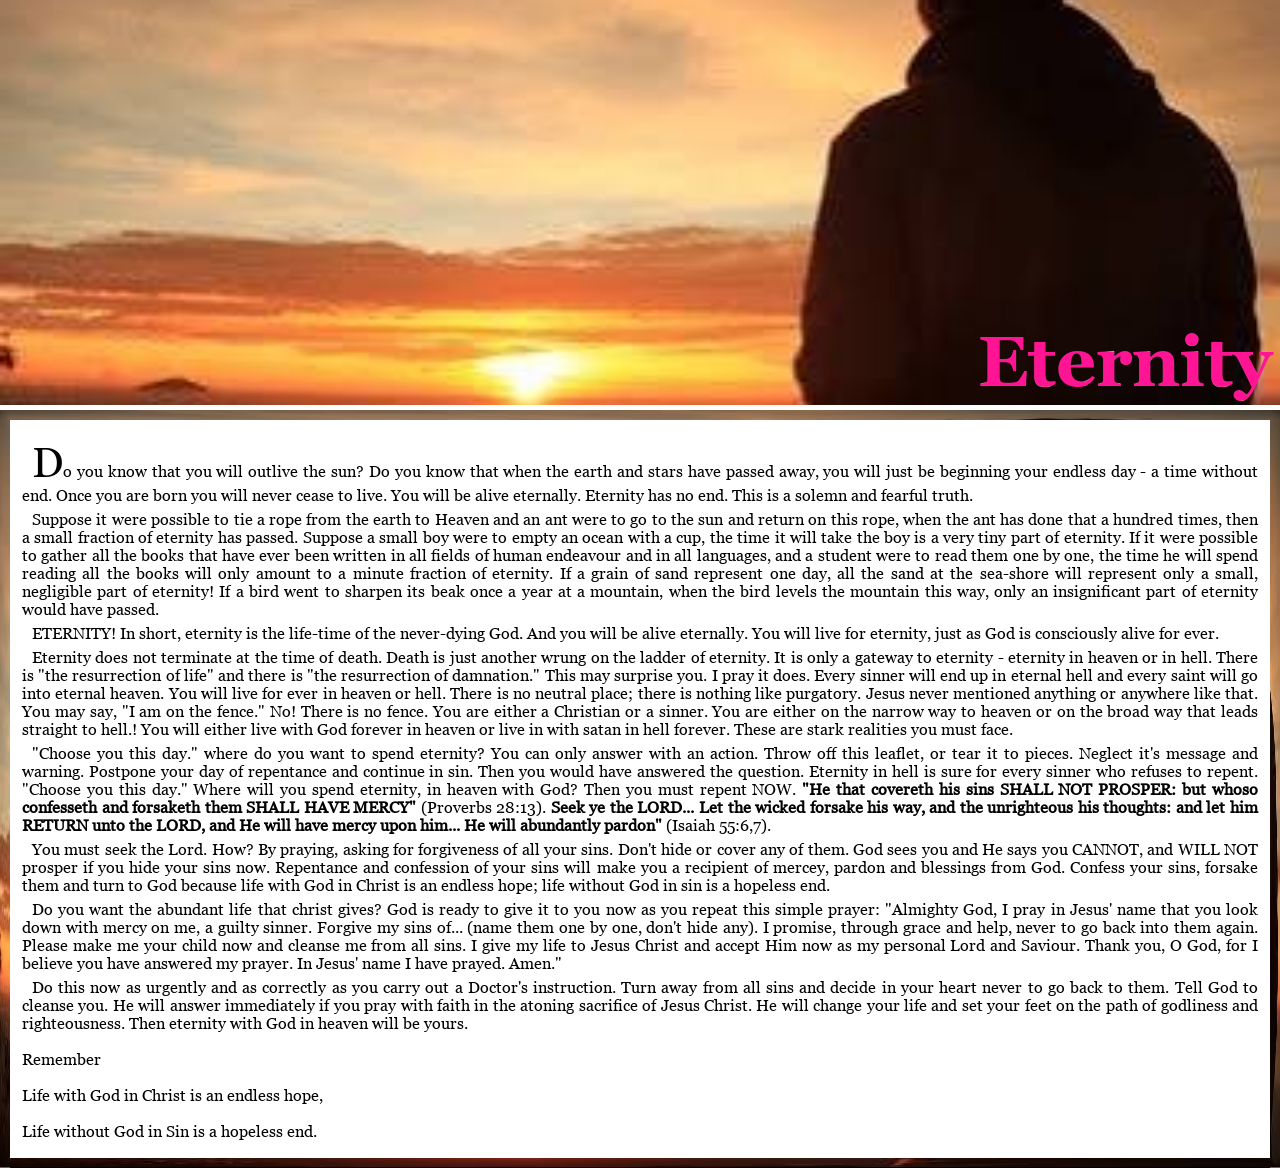
==== index.html @ 8bbe0cdb "update index.html" ====
<!DOCTYPE html>
<html lang="en">

<head>
  <meta charset="UTF-8">
  <meta name="viewport" content="width=device-width, initial-scale=1">
  <meta name="description" content="A Must Read">
  <meta name="keywords" content="repent, kingdom of God, kumuyi, deeper life, church, message, warning, advice, instruction, knowledge, wisdom, grace, admission, decision, love, love, Love, christ, life">
  <link rel="stylesheet" href="style.css" type="text/css" media="all" />
  <link rel="icon" href="images (5).jpeg" type="image/jpeg" />
  <title>Eternity</title>
</head>

<body>
  <header>
    <h1><span>Eternity</span></h1>
  </header>
  <main>
    <article>
      <p>Do you know that you will outlive the sun? Do you know that when the earth and stars have passed away, you will just be beginning your endless day - a time without end. Once you are born you will never cease to live. You will be alive eternally. Eternity has no end. This is a solemn and fearful truth.</p>
      
      <p>
        Suppose it were possible to tie a rope from the earth to Heaven and an ant were to go to the sun and return on this rope, when the ant has done that a hundred times, then a small fraction of eternity has passed. Suppose a small boy were to empty an ocean with a cup, the time it will take the boy is a very tiny part of eternity. If it were possible to gather all the books that have ever been written in all fields of human endeavour and in all languages, and a student were to read them one by one, the time he will spend reading all the books will only amount to a minute fraction of eternity. If a grain of sand represent one day, all the sand at the sea-shore will represent only a small, negligible part of eternity! If a bird went to sharpen its beak once a year at a mountain, when the bird levels the mountain this way, only an insignificant part of eternity would have passed.
      </p>
      
      <p>
        ETERNITY! In short, eternity is the life-time of the never-dying God. And you will be alive eternally. You will live for eternity, just as God is consciously alive for ever.
      </p>
      
      <p>
        Eternity does not terminate at the time of death. Death is just another wrung on the ladder of eternity. It is only a gateway to eternity - eternity in heaven or in hell. There is "the resurrection of life" and there is "the resurrection of damnation." This may surprise you. I pray it does. Every sinner will end up in eternal hell and every saint will go into eternal heaven. You will live for ever in heaven or hell. There is no neutral place; there is nothing like purgatory. Jesus never mentioned anything or anywhere like that. You may say, "I am on the fence." No! There is no fence. You are either a Christian or a sinner. You are either on the narrow way to heaven or on the broad way that leads straight to hell.! You will either live with God forever in heaven or live in with satan in hell forever. These are stark realities you must face.
      </p>
      
      <p>
        "Choose you this day." where do you want to spend eternity? You can only answer with an action. Throw off this leaflet, or tear it to pieces. Neglect it's message and warning. Postpone your day of repentance and continue in sin. Then you would have answered the question. Eternity in hell is sure for every sinner who refuses to repent. "Choose you this day." Where will you spend eternity, in heaven with God? Then you must repent NOW. <b>"He that covereth his sins SHALL NOT PROSPER: but whoso confesseth and forsaketh them SHALL HAVE MERCY"</b> (Proverbs 28:13). <b>Seek ye the LORD... Let the wicked forsake his way, and the unrighteous his thoughts: and let him RETURN unto the LORD, and He will have mercy upon him... He will abundantly pardon"</b> (Isaiah 55:6,7).
      </p>
      
      <p>You must seek the Lord. How? By praying, asking for forgiveness of all your sins. Don't hide or cover any of them. God sees you and He says you CANNOT, and WILL NOT prosper if you hide your sins now. Repentance and confession of your sins will make you a recipient of mercey, pardon and blessings from God. Confess your sins, forsake them and turn to God because life with God in Christ is an endless hope; life without God in sin is a hopeless end.</p>
      
      <p>
        Do you want the abundant life that christ gives? God is ready to give it to you now as you repeat this simple prayer: "Almighty God, I pray in Jesus' name that you look down with mercy on me, a guilty sinner. Forgive my sins of... (name them one by one, don't hide any). I promise, through grace and help, never to go back into them again. Please make me your child now and cleanse me from all sins. I give my life to Jesus Christ and accept Him now as my personal Lord and Saviour. Thank you, O God, for I believe you have answered my prayer. In Jesus' name I have prayed. Amen."
      </p>
      
      <p>
        Do this now as urgently and as correctly as you carry out a Doctor's instruction. Turn away from all sins and decide in your heart never to go back to them. Tell God to cleanse you. He will answer immediately if you pray with faith in the atoning sacrifice of Jesus Christ. He will change your life and set your feet on the path of godliness and righteousness. Then eternity with God in heaven will be yours.<br /><br />
        Remember <br /><br />
        
        Life with God in Christ is an endless hope, <br /><br />
        
        Life without God in Sin is a hopeless end.
      </p>
    </article>
  </main>
</body>

</html>
---- style.css ----
* {
  box-sizing: border-box;
  margin: 0;
  padding: 0;
}
body {
  height: 100vh;
  padding: 0;
  margin: 0;
  font-family: Georgia, 'Times New Roman', Times, serif;
}
@font-face {
  font-family: Georgia;
  src: url('georgia.ttf');
}
@font-face {
  font-family: GeorgiaB;
  src: url('georgiab.ttf');
}
header {
  height: 45%;
  background-image: url('images (4) (1).jpeg');
  background-position: center;
  background-repeat: no-repeat;
  background-size: cover;
  position: relative;
}
header h1 {
  height: 100%;
  width: 100%;
}
header h1 span {
  position: absolute;
  bottom: 0;
  right: 0;
  color: deeppink;
  padding: 3px 8px;
  font-size: 70px;
  font-family: GeorgiaB;
  font-weight: bolder;
  -webkit-text-stroke: .05px #fff;
}
article {
  border: 5px solid ;
  padding: 12px;
  text-align: justify;
  border-image: url('images (4) (1).jpeg') 30 round;
  border-image-repeat: stretch;
  /*border: 10px solid pink;*/
  border-width: 10px;
  text-indent: 10px;
  margin: 5px auto;
}
article::first-letter {
  font-size: 42px;
}
article p {
  margin: 6px auto;
}
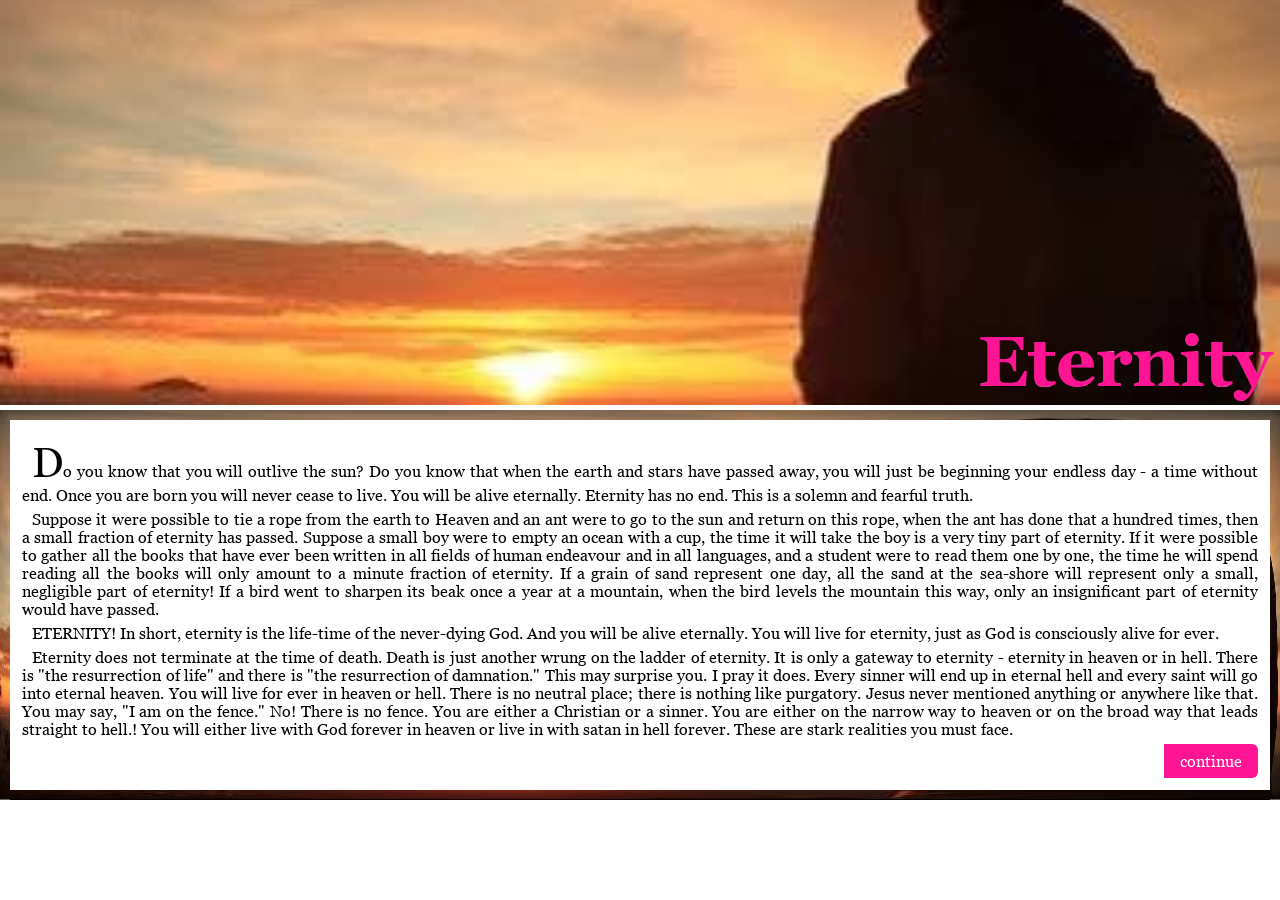
==== commit d17df7c3: "update" ====
--- a/index.html
+++ b/index.html
@@ -5,7 +5,14 @@
   <meta charset="UTF-8">
   <meta name="viewport" content="width=device-width, initial-scale=1">
   <meta name="description" content="A Must Read">
-  <meta name="keywords" content="repent, kingdom of God, kumuyi, deeper life, church, message, warning, advice, instruction, knowledge, wisdom, grace, admission, decision, love, love, Love, christ, life">
+  <meta name="keywords" content="eternity, life after death, heaven, hell, christianity, repentance, kingdom of God, spiritual message, eternal life, instruction, help, advice, trends">
+  <!--<meta property="og:title" content="Eternity - A Spiritual Message on Life After Death">
+  <meta property="og:description" content="Discover the eternal truth about your destiny and make the right choice.">
+  <meta property="og:image" content="images (5).jpeg">
+  <meta property="og:url" content="https://eternity-life.vercel.app">
+  <meta property="og:type" content="website">
+  <meta name="twitter:card" content="summary_large_image">-->
+  <meta name="author" content="Divine">
   <link rel="stylesheet" href="style.css" type="text/css" media="all" />
   <link rel="icon" href="images (5).jpeg" type="image/jpeg" />
   <title>Eternity</title>
@@ -31,24 +38,10 @@
         Eternity does not terminate at the time of death. Death is just another wrung on the ladder of eternity. It is only a gateway to eternity - eternity in heaven or in hell. There is "the resurrection of life" and there is "the resurrection of damnation." This may surprise you. I pray it does. Every sinner will end up in eternal hell and every saint will go into eternal heaven. You will live for ever in heaven or hell. There is no neutral place; there is nothing like purgatory. Jesus never mentioned anything or anywhere like that. You may say, "I am on the fence." No! There is no fence. You are either a Christian or a sinner. You are either on the narrow way to heaven or on the broad way that leads straight to hell.! You will either live with God forever in heaven or live in with satan in hell forever. These are stark realities you must face.
       </p>
       
-      <p>
-        "Choose you this day." where do you want to spend eternity? You can only answer with an action. Throw off this leaflet, or tear it to pieces. Neglect it's message and warning. Postpone your day of repentance and continue in sin. Then you would have answered the question. Eternity in hell is sure for every sinner who refuses to repent. "Choose you this day." Where will you spend eternity, in heaven with God? Then you must repent NOW. <b>"He that covereth his sins SHALL NOT PROSPER: but whoso confesseth and forsaketh them SHALL HAVE MERCY"</b> (Proverbs 28:13). <b>Seek ye the LORD... Let the wicked forsake his way, and the unrighteous his thoughts: and let him RETURN unto the LORD, and He will have mercy upon him... He will abundantly pardon"</b> (Isaiah 55:6,7).
-      </p>
-      
-      <p>You must seek the Lord. How? By praying, asking for forgiveness of all your sins. Don't hide or cover any of them. God sees you and He says you CANNOT, and WILL NOT prosper if you hide your sins now. Repentance and confession of your sins will make you a recipient of mercey, pardon and blessings from God. Confess your sins, forsake them and turn to God because life with God in Christ is an endless hope; life without God in sin is a hopeless end.</p>
-      
-      <p>
-        Do you want the abundant life that christ gives? God is ready to give it to you now as you repeat this simple prayer: "Almighty God, I pray in Jesus' name that you look down with mercy on me, a guilty sinner. Forgive my sins of... (name them one by one, don't hide any). I promise, through grace and help, never to go back into them again. Please make me your child now and cleanse me from all sins. I give my life to Jesus Christ and accept Him now as my personal Lord and Saviour. Thank you, O God, for I believe you have answered my prayer. In Jesus' name I have prayed. Amen."
-      </p>
-      
-      <p>
-        Do this now as urgently and as correctly as you carry out a Doctor's instruction. Turn away from all sins and decide in your heart never to go back to them. Tell God to cleanse you. He will answer immediately if you pray with faith in the atoning sacrifice of Jesus Christ. He will change your life and set your feet on the path of godliness and righteousness. Then eternity with God in heaven will be yours.<br /><br />
-        Remember <br /><br />
-        
-        Life with God in Christ is an endless hope, <br /><br />
-        
-        Life without God in Sin is a hopeless end.
-      </p>
+      <section>
+      <a href="next.html">continue</a>
+    </section>
+
     </article>
   </main>
 </body>
--- a/style.css
+++ b/style.css
@@ -51,9 +51,41 @@
   text-indent: 10px;
   margin: 5px auto;
 }
+article.next-article {
+  border: 5px solid ;
+  padding: 12px;
+  text-align: justify;
+  border: 10px solid pink;
+  border-width: 10px;
+  text-indent: 10px;
+  margin: 5px auto;
+}
 article::first-letter {
   font-size: 42px;
 }
 article p {
   margin: 6px auto;
 }
+a, button {
+  text-decoration: none;
+  color: #fff;
+  background-color: deeppink;
+  padding: 8px 16px;
+  border-radius: 0 6px 6px 0;
+  border: none;
+}
+section {
+  text-align: right;
+  padding: 8px 0;
+}
+.buttons {
+  text-align: left;
+}
+button {
+  border-radius: 6px 0 0 6px;
+  font-size: 42px;
+  background: none;
+  color: deeppink;
+  padding: 0;
+  margin: 0;
+}
